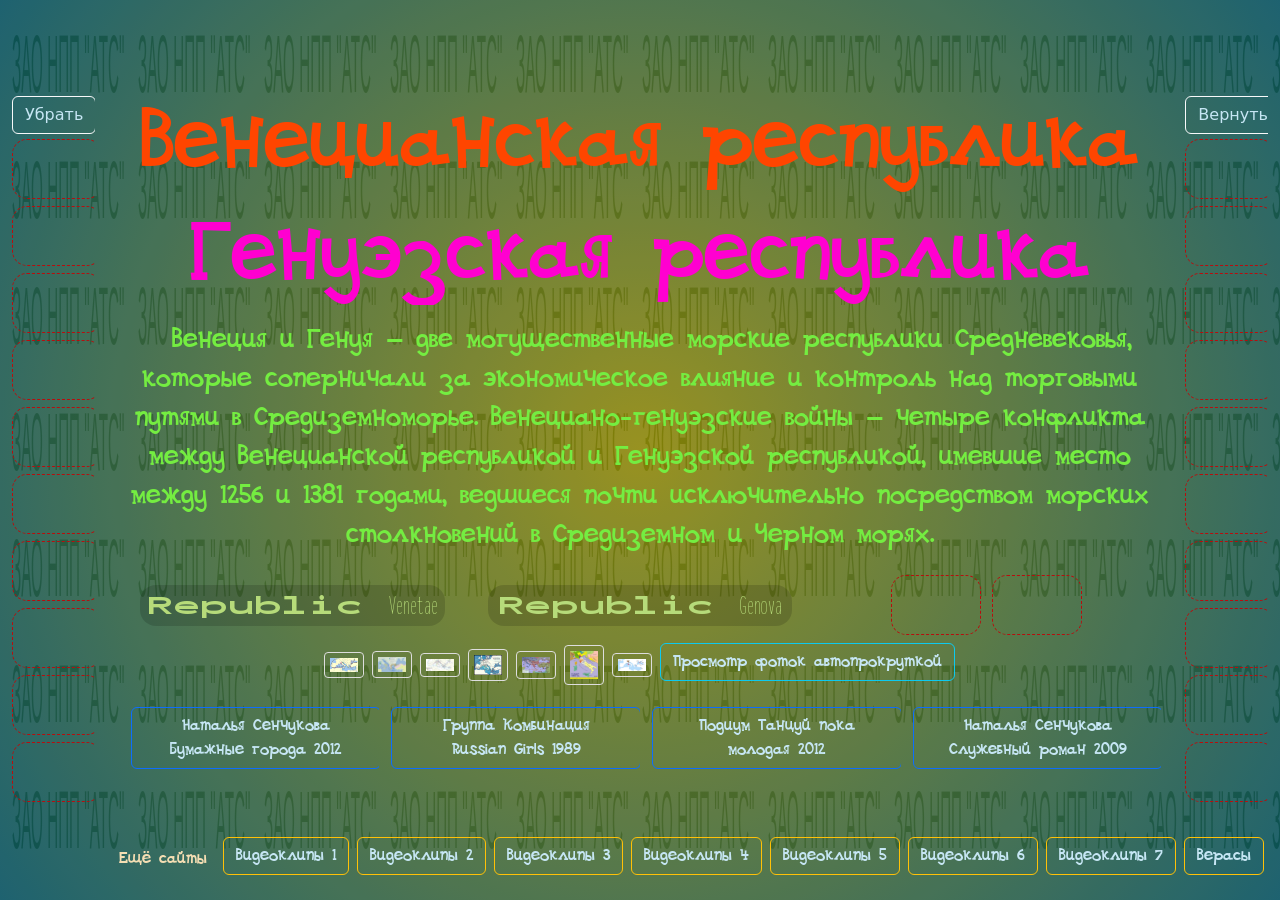
==== index.html @ e1f79ac8 "first commit" ====
<!DOCTYPE html>
<html lang="en">
  <head>
    <meta charset="UTF-8"/>
	<meta http-equiv="X-UA-Compatible" content="IE=edge">
	<meta name="viewport" content="width=device-width, initial-scale=1.0">
	<title>Видеоклипы 8</title>     <!-- https://devfix.ru/app/editor-svg/ -->
<link href="https://cdn.jsdelivr.net/npm/bootstrap@5.3.3/dist/css/bootstrap.min.css" rel="stylesheet" integrity="sha384-QWTKZyjpPEjISv5WaRU9OFeRpok6YctnYmDr5pNlyT2bRjXh0JMhjY6hW+ALEwIH" crossorigin="anonymous">
<link rel="stylesheet" href="styles/preloadnew.css"/>
<link rel="stylesheet" href="styles/madpanel.css"/>
<link rel="stylesheet" href="styles/colordrip.css"/>
<link rel="stylesheet" href="styles/animbkv90.css">
<link rel="stylesheet" href="styles/animbukv7.css">
<link rel="stylesheet" href="styles/neurofunk.css">
<link rel="stylesheet" href="styles/gitvideo8.css">
<link rel="icon" type="Images/x-icon" href="styles/gaaicon.ico"/>
</head>
<body>
<div class="preloader prob">
<p style="font-size: 2.8rem;">«Блаженство тела состоит в здоровье, блаженство ума — в знании»<br>
	Фалес Милетский</p>
</div>

<div class="lines">
	<div class="line"></div>
	<div class="line"></div>
	<div class="line"></div>
	<div class="line"></div>
	<div class="line"></div>
	<div class="line"></div>
	<div class="line"></div>
	<div class="line"></div>
	<div class="line"></div>
	<div class="line"></div>
</div>

<div id="bg"></div>   <!-- <div id="logo"><img src="styles/neurofunk.svg" alt=""></div> -->

<div class="container-fluid text-center"><div class="row"><div class="col-1">

<div class="video-list">
<button class="btn btn-light bg-transparent" onclick="ubrat()">Убрать</button>
<span class="vid" title="Лада Дэнс - Регги в ночи 1993">
	<video src="video/Lada Dens Reggi.mp4" type="video/mp4" autoplay muted loop></video>
	<p class="title hide">Лада Дэнс - Регги в ночи 1993</p>
</span>
<span class="vid" title="Лада Дэнс - Не буду с тобой 1996">
	<video src="video/Lada Dens Ne budu s toboy.mp4" type="video/mp4" autoplay muted loop></video>
	<p class="title hide">Лада Дэнс - Не буду с тобой 1996</p>
</span>
<span class="vid" title="Лада Дэнс - Танцы у моря 1994">
	<video src="video/Lada Dens Tanci u mora.mp4" type="video/mp4" autoplay muted loop></video>
	<p class="title hide">Лада Дэнс - Танцы у моря 1994</p>
</span>
<span class="vid" title="Жанна Фриске - Ла-ла-ла 2004">
	<video src="video/Zanna Friske La-la-la.mp4" type="video/mp4" autoplay muted loop></video>
	<p class="title hide">Жанна Фриске - Ла-ла-ла 2004</p>
</span>
<span class="vid" title="Мираж Татьяна Овсиенко - Новый герой 1989">
	<video src="video/Ovseenko Noviy geroy.mp4" type="video/mp4" autoplay muted loop></video>
	<p class="title hide">Мираж Татьяна Овсиенко - Новый герой 1989</p>
</span>
<span class="vid" title="Верасы - Малиновка 1980">
	<video src="video/Verasi Malinovka.mp4" type="video/mp4" autoplay muted loop></video>
	<p class="title hide">Верасы - Малиновка 1980</p>
</span>
<span class="vid" title="Верасы - Я у бабушки живу 1981">
	<video src="video/Verasi U babushki.mp4" type="video/mp4" autoplay muted loop></video>
	<p class="title hide">Верасы - Я у бабушки живу 1981</p>
</span>
<span class="vid" title="Верасы - Завируха 1982">
	<video src="video/Verasi Zaviruha.mp4" type="video/mp4" autoplay muted loop></video>
	<p class="title hide">Верасы - Завируха 1982</p>
</span>
<span class="vid" title="Верасы - Карнавал 1984">
	<video src="video/Verasi Karnaval.mp4" type="video/mp4" autoplay muted loop></video>
	<p class="title hide">Верасы - Карнавал 1984</p>
</span>
<span class="vid" title="Верасы - Уж я к ней и так и этак 1984">
	<video src="video/Verasi Uz ya s ney.mp4" type="video/mp4" autoplay muted loop></video>
	<p class="title hide">Верасы - Уж я к ней и так и этак 1984</p>
</span>
</div>
	
</div><div class="col-10">

<div id="zapoln">
	
<section class="header"><h1 class="title">Венецианская республика</h1></section>
<section class="header2"><h1 class="title">Генуэзская республика</h1></section>

<p style="font-size: 26px;">
Венеция и Генуя — две могущественные морские республики Средневековья, которые соперничали за экономическое 
влияние и контроль над торговыми путями в Средиземноморье.
Венециано-генуэзские войны — четыре конфликта между Венецианской республикой и Генуэзской республикой, 
имевшие место между 1256 и 1381 годами, ведшиеся почти исключительно посредством морских столкновений в Средиземном и Черном морях.

<div class="container-fluid text-center"><div class="row"><div class="col-4">
	<main>
		<div class="variable" onclick="openNav1()">
		<span class="work">Republic&nbsp;</span>Venetae
		</div>
	</main>
</div><div class="col-4">
	<main>
		<div class="variable" onclick="openNav2()">
		  <span class="work">Republic&nbsp;</span>Genova
		</div>
	</main>
</div><div class="col-4">
	<div class="video-list">
		<span class="vid" title="Наталья Сенчукова - Доктор Петров Песня года 1993">
			<video src="video/Senchukova Doktor Petrov.mp4" type="video/mp4" autoplay muted loop></video>
			<p class="title hide">Наталья Сенчукова - Доктор Петров Песня года 1993</p>
		</span>
		<span class="vid" title="Лада Дэнс - Девочка-Ночь 1993">
			<video src="video/Lada Dens Devochka-noch.mp4" type="video/mp4" autoplay muted loop></video>
			<p class="title hide">Лада Дэнс - Девочка-Ночь 1993</p>
		</span>
	</div>

</div></div></div>
	
<span class="picture">
	<a target="_blank" href="pic/venetian01.jpg"><img src="pic/venetian01.jpg" alt="Нет фото"></a>
	<a target="_blank" href="pic/venetian02.jpg"><img src="pic/venetian02.jpg" alt="Нет фото"></a>
	<a target="_blank" href="pic/venetian03.jpg"><img src="pic/venetian03.jpg" alt="Нет фото"></a>
	<a target="_blank" href="pic/venetian04.jpg"><img src="pic/venetian04.jpg" alt="Нет фото"></a>
	<a target="_blank" href="pic/venetian05.jpg"><img src="pic/venetian05.jpg" alt="Нет фото"></a>
	<a target="_blank" href="pic/venetian06.jpg"><img src="pic/venetian06.jpg" alt="Нет фото"></a>
	<a target="_blank" href="pic/venetian07.jpg"><img src="pic/venetian07.jpg" alt="Нет фото"></a>
<input type="button" class="btn btn-info bg-transparent" 
value="Просмотр фоток автопрокруткой" onclick="window.open('pic/autoprokr.html', '_blank');">
</span>

</p>

<div class="container-fluid text-center"><div class="row"><div class="col-3">
<a href="https://cloud.mail.ru/public/KfqB/AxhCxi8AQ" target="_blank">
<button class="btn btn-primary bg-transparent shir">Наталья Сенчукова Бумажные города 2012</button></a>
</div><div class="col-3">
<a href="https://cloud.mail.ru/public/2UY2/hc3zmnEcz" target="_blank">
<button class="btn btn-primary bg-transparent shir">Группа Комбинация<br> Russian Girls 1989</button></a>
</div><div class="col-3">
<a href="https://cloud.mail.ru/public/ZhKJ/rh1L9WhCp" target="_blank">
<button class="btn btn-primary bg-transparent shir">Подиум Танцуй пока молодая 2012</button></a>
</div><div class="col-3">
<a href="https://cloud.mail.ru/public/NzqJ/BwaKeLYSp" target="_blank">
<button class="btn btn-primary bg-transparent shir">Наталья Сенчукова Служебный роман 2009</button></a>
</div></div></div>

<div class="mx-auto" style="height: 7%;">Ещё сайты&nbsp;
<a href="https://orion4log.github.io/vidinostr1/index.html" target="_blank">
<button class="btn btn-warning bg-transparent">Видеоклипы 1</button></a>
<a href="https://noviyashic50285.github.io/gitvideo2/index.html" target="_blank">
<button class="btn btn-warning bg-transparent">Видеоклипы 2</button></a>
<a href="https://noviyashic50285.github.io/gitvideo2/videorus3/videorus3.html" target="_blank">
<button class="btn btn-warning bg-transparent">Видеоклипы 3</button></a>
<a href="https://minashminoviy.github.io/gitvideo4/index.html" target="_blank">
<button class="btn btn-warning bg-transparent">Видеоклипы 4</button></a>
<a href="https://minashminoviy.github.io/blestash5/index.html" target="_blank">
<button class="btn btn-warning bg-transparent">Видеоклипы 5</button></a>
<a href="https://minashminoviy.github.io/gitvideo6/index.html" target="_blank">
<button class="btn btn-warning bg-transparent">Видеоклипы 6</button></a>
<a href="https://minashminoviy.github.io/gitvideo7/index.html" target="_blank">
<button class="btn btn-warning bg-transparent">Видеоклипы 7</button></a>	
<a href="https://noviyashik15.github.io/zaviruht/index.html" target="_blank">
<button class="btn btn-warning bg-transparent">Верасы</button></a>	
</div>

</div>

<div class="main-video" id="pokaz">
<div class="video">
  <video controls width="1000" height="720" src="video/Lada Dens Reggi.mp4" type="video/mp4" autoplay muted loop></video>
  <p class="title podps"></p>
</div>
</div>

</div><div class="col-1">

<div class="video-list">
<button class="btn btn-light bg-transparent" onclick="vernut()">Вернуть</button>
<span class="vid" title="Верасы - Звезда любви 1986">
	<video src="video/Verasi Zvezda.mp4" type="video/mp4" autoplay muted loop></video>
	<p class="title hide">Верасы - Звезда любви 1986</p>
</span>
<span class="vid" title="Верасы - Караван 1986">
	<video src="video/Verasi Karavan.mp4" type="video/mp4" autoplay muted loop></video>
	<p class="title hide">Верасы - Караван 1986</p>
</span>
<span class="vid" title="Верасы - Музыка для всех 1986">
	<video src="video/Verasi Muzika dlay vseh.mp4" type="video/mp4" autoplay muted loop></video>
	<p class="title hide">Верасы - Музыка для всех 1986</p>
</span>
<span class="vid" title="Верасы - Любви прощальный бал 1986">
	<video src="video/Verasi Proshalniy bal.mp4" type="video/mp4" autoplay muted loop></video>
	<p class="title hide">Верасы - Любви прощальный бал 1986</p>
</span>
<span class="vid" title="ВИА «Песняры» - Вологда 1976">
	<video src="video/Pesnari Vologda.mp4" type="video/mp4" autoplay muted loop></video>
	<p class="title hide">ВИА «Песняры» - Вологда 1976</p>
</span>
<span class="vid" title="Алёна Апина - Ксюша 1991">
	<video src="video/Apina Ksusha.mp4" type="video/mp4" autoplay muted loop></video>
	<p class="title hide">Алёна Апина - Ксюша 1991</p>
</span>
<span class="vid" title="Алёна Апина - Улица Любви 1992">
	<video src="video/Apina Ulitsa lubvi.mp4" type="video/mp4" autoplay muted loop></video>
	<p class="title hide">Алёна Апина - Улица Любви 1992</p>
</span>
<span class="vid" title="Стрелки - Ты выбираешь сам 1999">
	<video src="video/Strelki Vibiraesh sam.mp4" type="video/mp4" autoplay muted loop></video>
	<p class="title hide">Стрелки - Ты выбираешь сам 1999</p>
</span>
<span class="vid" title="Виктория Дайнеко - Я буду жить (Official Video) 2007">
	<video src="video/Dayneko Ya budu zhit.mp4" type="video/mp4" autoplay muted loop></video>
	<p class="title hide">Виктория Дайнеко - Я буду жить (Official Video) 2007</p>
</span>
<span class="vid" title="Песня - Полосатая жизнь 1977">
	<video src="video/Polosataya zhizn.mp4" type="video/mp4" autoplay muted loop></video>
	<p class="title hide">Песня - Полосатая жизнь 1977</p>
</span>
</div>

</div></div></div>

<div id="myNav1" class="overlay">
	<a href="javascript:void(0)" class="closebtn" onclick="closeNav1()">&times;</a>  
<div class="overlay-content">
<p>Венецианская республика существовала с конца VII&nbsp;века (примерно с 697&nbsp;года) до 1797&nbsp;года.
Венеция возникла после падения Западной Римской империи. Её географическое положение в лагуне обеспечивало 
естественную защиту и способствовало развитию мореплавания. Стратегическое расположение между Западной 
Европой и Востоком сделало Венецию главным торговым посредником Средневековья, контролировавшим морские пути, 
по которым в Европу доставлялись шёлк, пряности и другие предметы роскоши.
В&nbsp;697&nbsp;году был избран первый дож — пожизненный правитель республики. Это стало началом 
уникальной системы олигархического управления, которая обеспечила политическую стабильность на века. 
Венеция развивала торговлю, судостроение, производство стекла и предметов роскоши. Здесь появились одни из 
первых в Европе банков и практики страхования морских грузов. С&nbsp;1284&nbsp;года Венеция начала чеканить 
собственную монету — венецианский золотой дукат (цехин). 
<!-- </p><p> -->
Колонии и подконтрольные Венеции территории протянулись от греческих островов Эгейского моря до Фриули и 
Бергамо, от реки По до Альп. В&nbsp;XV&nbsp;веке Венеция стала одним из главных центров Ренессанса, книгопечатания и живописи. 
С&nbsp;XVI&nbsp;века начался постепенный экономический спад, связанный с открытием Америки и перемещением торговых путей в 
Атлантику. В&nbsp;1797&nbsp;году республика прекратила существование после вторжения французских войск под командованием Наполеона.
</p>
</div>
</div>

<div id="myNav2" class="overlay">
	<a href="javascript:void(0)" class="closebtn" onclick="closeNav2()">&times;</a>  
<div class="overlay-content">
<p>
Светле́йшая Генуэ́зская респу́блика (Республика Святого Георгия) — итальянское государство, 
существовавшее на территории Лигурии (административная область Италии на северном побережье Лигурийского моря), 
на северо-западном побережье Апеннинского полуострова, 
в составе Священной Римской империи Германской нации (с середины XI века (примерно с 1050-х годов) до 1797&nbsp;года).
Генуя стала самостоятельным городом-коммуной в середине XI&nbsp;века. 
Уже в ранний период Генуя стала важным торговым центром. Во время Крестовых походов она предоставила 
свой флот для перевозок и захватила несколько территорий на Ближнем Востоке, развернув там активную торговлю.
Изначально в Генуе была установлена система выборного Консулата, которая просуществовала до 1194&nbsp;года. 
Позже была введена система выборных консулов. 
<!-- </p><p> -->
Генуэзская республика имела владения в Средиземноморье и Причерноморье, включая острова (Сардиния, Корсика, 
Кипр, Лесбос и др.), а также территории в Крыму (Чембало, Солдайя, Воспоро, Каффа), черноморские города 
(Самсун, Синоп, Самастро) и города рядом с Константинополем (Галата и Пера). 
Последним годом существования республики стал 1797 год, когда туда вторглись французские войска под 
командованием Наполеона Бонапарта. Генуя вошла в состав Лигурийской республики, которую в 1805 году 
присоединила к себе Франция. После поражения Наполеона I республика была провозглашена вновь в 1814 году, 
однако вскоре была захвачена Сардинским королевством.
</p>
</div>
</div>

<script src="styles/preloadnew.js"></script>
<script src="styles/madpanel.js"></script>
<script src="styles/proverka.js"></script>
<script src="https://cdn.jsdelivr.net/npm/bootstrap@5.3.3/dist/js/bootstrap.bundle.min.js" integrity="sha384-YvpcrYf0tY3lHB60NNkmXc5s9fDVZLESaAA55NDzOxhy9GkcIdslK1eN7N6jIeHz" crossorigin="anonymous"></script>
<script src="styles/animbkv90.js"></script>
<script src="styles/gitvideo8.js"></script>

</body>
</html>
---- styles/preloadnew.css ----
.prob{ 
position: absolute;
text-align: center;
margin-top: 8%;
margin-left: 28%;
padding: 1.2rem;
width: 660px;
height: 320px;
z-index: 2;
}
.preloader { opacity: .5;
  position: fixed;
  left: 0;
  top: 0;
  right: 0;
  bottom: 0;
  overflow: hidden;
  background: #e9eee9;
  z-index: 3;
}

.loaded_hiding .preloader {
  transition: 0.3s opacity;
  opacity: 0;
}

.loaded .preloader {
  display: none;
}
---- styles/madpanel.css ----
.overlay {
    height: 0%;
    width: 100%;
    position: fixed;
    bottom: 0;
    left: 0;
    overflow-y: hidden;
    transition: 1.4s;
}
.overlay-content {
    position: relative;
    top: .5%;
    width: 100%;
    text-align: center;
}
.overlay a {
    padding: 6px;
    text-decoration: none;
    font-size: 40px;
    display: block;
    transition: 0.3s;
}
.overlay a:hover,
.overlay a:focus {
    color: greenyellow;
}
.overlay .closebtn { z-index: 2;
    position: absolute;
    top: 1px;
    right: 6px;
    font-size: 60px;
color: white;
background-color: rgb(10, 1, 36);
}
---- styles/colordrip.css ----
*{ box-sizing: border-box !important; }
body { display: table; }
.lines { z-index: -1;
  position: absolute;
  top: 0;
  left: 0;
  right: 0;
  height: 100%;
  margin: auto;
  width: 90vw;
  display: flex;
  justify-content: space-between; /* Distribute lines evenly */
}
.line {
  position: relative;
  width: 1px;
  height: 100%;
  /*background: #ffffff;  /* Line color */
  overflow: hidden;
}
.line::after {
  content: '';
  display: block;
  position: absolute;
  height: 15vh;
  width: 100%;
  top: -50%;
  left: 0;
  background: linear-gradient(to bottom, rgba(255, 255, 255, 0) 0%, #ffffff 75%, #ffffff 100%);
  animation: drop 7s 0s infinite;
  animation-fill-mode: forwards;
  animation-timing-function: cubic-bezier(0.4, 0.26, 0, 0.97);
}
/* Different colors for each line's pseudo-element */
.line:nth-child(1)::after {
  background: linear-gradient(to bottom, rgba(255, 255, 255, 0) 0%, #FF4500 75%, #FF4500 100%);
  animation-delay: 0.5s;
}

.line:nth-child(2)::after {
  background: linear-gradient(to bottom, rgba(255, 255, 255, 0) 0%, #32CD32 75%, #32CD32 100%);
  animation-delay: 1s;
}

.line:nth-child(3)::after {
  background: linear-gradient(to bottom, rgba(255, 255, 255, 0) 0%, #1E90FF 75%, #1E90FF 100%);
  animation-delay: 1.5s;
}

.line:nth-child(4)::after {
  background: linear-gradient(to bottom, rgba(255, 255, 255, 0) 0%, #FFD700 75%, #FFD700 100%);
  animation-delay: 2s;
}

.line:nth-child(5)::after {
  background: linear-gradient(to bottom, rgba(255, 255, 255, 0) 0%, #8A2BE2 75%, #8A2BE2 100%);
  animation-delay: 2.5s;
}

.line:nth-child(6)::after {
  background: linear-gradient(to bottom, rgba(255, 255, 255, 0) 0%, #20B2AA 75%, #20B2AA 100%);
  animation-delay: 3s;
}

.line:nth-child(7)::after {
  background: linear-gradient(to bottom, rgba(255, 255, 255, 0) 0%, #DC143C 75%, #DC143C 100%);
  animation-delay: 3.5s;
}

.line:nth-child(8)::after {
  background: linear-gradient(to bottom, rgba(255, 255, 255, 0) 0%, #00FA9A 75%, #00FA9A 100%);
  animation-delay: 4s;
}

.line:nth-child(9)::after {
  background: linear-gradient(to bottom, rgba(255, 255, 255, 0) 0%, #FF1493 75%, #FF1493 100%);
  animation-delay: 4.5s;
}

.line:nth-child(10)::after {
  background: linear-gradient(to bottom, rgba(255, 255, 255, 0) 0%, #00BFFF 75%, #00BFFF 100%);
  animation-delay: 5s;
}

@keyframes drop {
  0% {
    top: -50%;
  }
  100% {
    top: 110%;
  }
}
---- styles/animbkv90.css ----
body::-webkit-scrollbar {
width: var(--sb-size);
}
body::-webkit-scrollbar-track {
background: var(--sb-track-color);
border-radius: 1rem;
}
body::-webkit-scrollbar-thumb {
background: var(--sb-thumb-color);
border-radius: 1rem;
}
section.header { text-align: center; }
section.header .title {
font-size: calc(20px + (100 - 20) * ((100vw - 300px) / (1600 - 300)));
font-weight: 200;
background: linear-gradient(to right, orangered 50%, dodgerblue 60%);
background-size: 200% auto;
background-clip: border-box;
color: #fff;
background-clip: text;
-webkit-text-fill-color: transparent;
animation: move 5s linear infinite;
display: inline-block;
}

section.header2 { text-align: center; }
section.header2 .title { 
font-size: calc(20px + (100 - 20) * ((100vw - 300px) / (1600 - 300)));
font-weight: 200;
background: linear-gradient(to right, rgb(255, 0, 208) 50%, rgb(7, 168, 18) 60%);
background-size: 200% auto;
background-clip: border-box;
color: #fff;
background-clip: text;
-webkit-text-fill-color: transparent;
animation: move 5s linear infinite;
display: inline-block;
}
@keyframes move {
to { background-position: 200% center; }
}
.container {
display: flex;
flex-wrap: wrap;
align-items: center;
width: 90%;
margin: 0 auto;
gap: 1.2rem;
}

button.tutorial {
display: block;
margin: .3rem auto; 
border: 0;
outline: 0;
border-radius: 1.5rem;
background-color: #10ef53;
font-weight: 800;
font-size: calc(10px + (18 - 10) * ((100vw - 300px) / (1600 - 300)));
cursor: pointer;
color: #fff;
display: flex;
align-items: center;
gap: 1.5rem;
}
button.tutorial i {
font-size: calc(15px + (30 - 15) * ((100vw - 300px) / (1600 - 300)));
color: red;
}
.modalBox {
display: block;
position: fixed;
width: 0%;
height: 0%;
opacity: 0;
visibility: hidden;
}
.modalBox .modalBox-container {
width: 0%;
height: 0%;
overflow: hidden;
position: absolute;
top: 50%;
left: 50%;
transform: translate(-50%, -50%);
transition: height .7s;
}
.modalBox.show {
opacity: 1;
visibility: visible;
width: 100%;
height: 100%;
}
.modalBox.show .modalBox-container {
width: 60%;
height: 45rem;
}
---- styles/animbukv7.css ----
@font-face {
font-family: 'Inconsolata'; 
src: url('Inconsolata-VF.ttf');
/* font-weight: 275 900;
font-stretch: 50% 200%; */
}
main {
white-space: nowrap;
/* margin: auto; */
display: flex;
flex-direction: column;
justify-content: center;
align-items: center;
background-color: rgba(0, 0, 0, 0.144);
color: rgb(182, 219, 122);
font-size: 1.7rem;
font-family: 'Inconsolata';
border-radius: 1rem;
}
.variable {z-index: 1;
display: flex;
font-variation-settings: "wght"275, "wdth"50;
text-align: center;
animation: swapthings 5s infinite both cubic-bezier(0.17, 0.04, 0.04, 0.99);
}
.work {
animation: swapthings2 5s infinite both cubic-bezier(0.17, 0.04, 0.04, 0.99);
}
@keyframes swapthings {
0% {
    font-variation-settings: "wght"275, "wdth"50;
}
50% {
    font-variation-settings: "wght"900, "wdth"200;
}
100% {
    font-variation-settings: "wght"275, "wdth"50;
}
}
@keyframes swapthings2 {
0% {
    font-variation-settings: "wght"900, "wdth"200;
}
50% {
    font-variation-settings: "wght"275, "wdth"50;
}
100% {
    font-variation-settings: "wght"900, "wdth"200;
}
}
---- styles/neurofunk.css ----
#bg { z-index: -1;
  position: fixed;
  left: 0;
  top: 0;
  right: 0;
  bottom: 0;
  width: 100%;
  background-image: url("neurofunk.svg");
  background-size: 126px 126px;
  height: 100vh;
  width: 100vw;
  animation: 90s scroll infinite linear;
  opacity: 0.1;
}
#logo {
  filter: invert(1);
  position: fixed;
  top: 0;
  left: 0;
  width: 100%;
  height: 100%;
  display: flex;
  align-items: center;
  justify-content: center;
}
@-webkit-keyframes scroll {
  100% {
    background-position: -3000px 0px;
  }
}
@-moz-keyframes scroll {
  100% {
    background-position: -3000px 0px;
  }
}
@-o-keyframes scroll {
  100% {
    background-position: -3000px 0px;
  }
}
@-ms-keyframes scroll {
  100% {
    background-position: -3000px 0px;
  }
}
@keyframes scroll {
  100% {
    background-position: -3000px 0px;
  }
}
---- styles/gitvideo8.css ----
@font-face { font-family: "DSGoose"; src: url("DSGoose.ttf") format("truetype"); font-style: normal; font-weight: normal; }
@font-face { font-family: "Jolly"; src: url("Jolly.ttf") format("truetype"); font-style: normal; font-weight: normal; }
@font-face { font-family: "VeraCrouz"; src: url("VeraCrouz.ttf") format("truetype"); font-style: normal; font-weight: normal; }

*{ margin: 0; padding: 0; 
box-sizing: border-box;
overflow: hidden;
}
body { 
display: flex; 
justify-content: center;
align-items: center;
width: 100%;
min-height: 100vh;
background-image: radial-gradient(circle, #8d8608 0%, #055160 100%);
}
#zapoln{ color: rgb(116, 237, 65); z-index: 10;
font-family: "DSGoose"; 
}
.smlsz{font-size: 14px;}
.variable{cursor: pointer;}
.variable:hover{color: aqua;}
p{font-size: 25px;
text-indent: 1.5rem;
}
.container-fluid{ display: block;
padding-top: .3rem;
}
.container-fluid .main-video{ 
display: none;
}
.container-fluid .main-video video{
width: 100%;
}    
.container-fluid .video-list .vid video{
margin-right: 3px;
border: 1px dashed #b90d0d;
border-radius: 15px;
width: 90px;
height: 60px;
}
.container-fluid .video-list .vid:hover{
color: #eee; cursor: pointer;
}
.container-fluid .video-list .vid:active{
color: #2980b9;
}
a{text-decoration: none;}
.btn{color: rgb(198, 230, 244); margin-bottom: 5px;}
.btn:hover{color: greenyellow;}
.hide{display: none; }
.podps{
font-size: 27px;
font-family: 'VeraCrouz';
letter-spacing: 4px;
animation: 25s in-out infinite;
}
@keyframes in-out {
    0% { color: lawngreen; letter-spacing: 4px; }
    10% { color: rgb(122, 148, 243) }
    20% { color: lightblue }
    30% { color: orangered }
    40% { color: lightgray }
    50% { color: blue; letter-spacing: 8px; }
    60% { color: lightgray }
    70% { color: yellow }
    80% { color: lightblue }
    90% { color: orange }
    100% { color: lawngreen; letter-spacing: 4px; }
}
.videlk{color: greenyellow;}  
main{margin: .6rem;}   
.mx-auto{
color: wheat;
position: absolute; 
bottom: 0;
align-items: center;
justify-content: center;
align-self: stretch;
}
#myNav1, #myNav2, #myNav3{background-color: rgb(10, 1, 36);
color: wheat;
font-family: "Jolly";
z-index: 2;
}
.overlay-content p{margin-right: 3rem; font-size: 30px;}
img {
    border: 1px solid #ddd;
    border-radius: 4px;
    padding: 5px;
    width: 40px;
}
img:hover { box-shadow: 0 0 2px 1px rgba(0, 140, 186, 0.5);}
.shir{ width: 250px;}
*{
-webkit-user-select: none;
-khtml-user-select: none;
-moz-user-select: none;
-ms-user-select: none;
user-select: none;
}
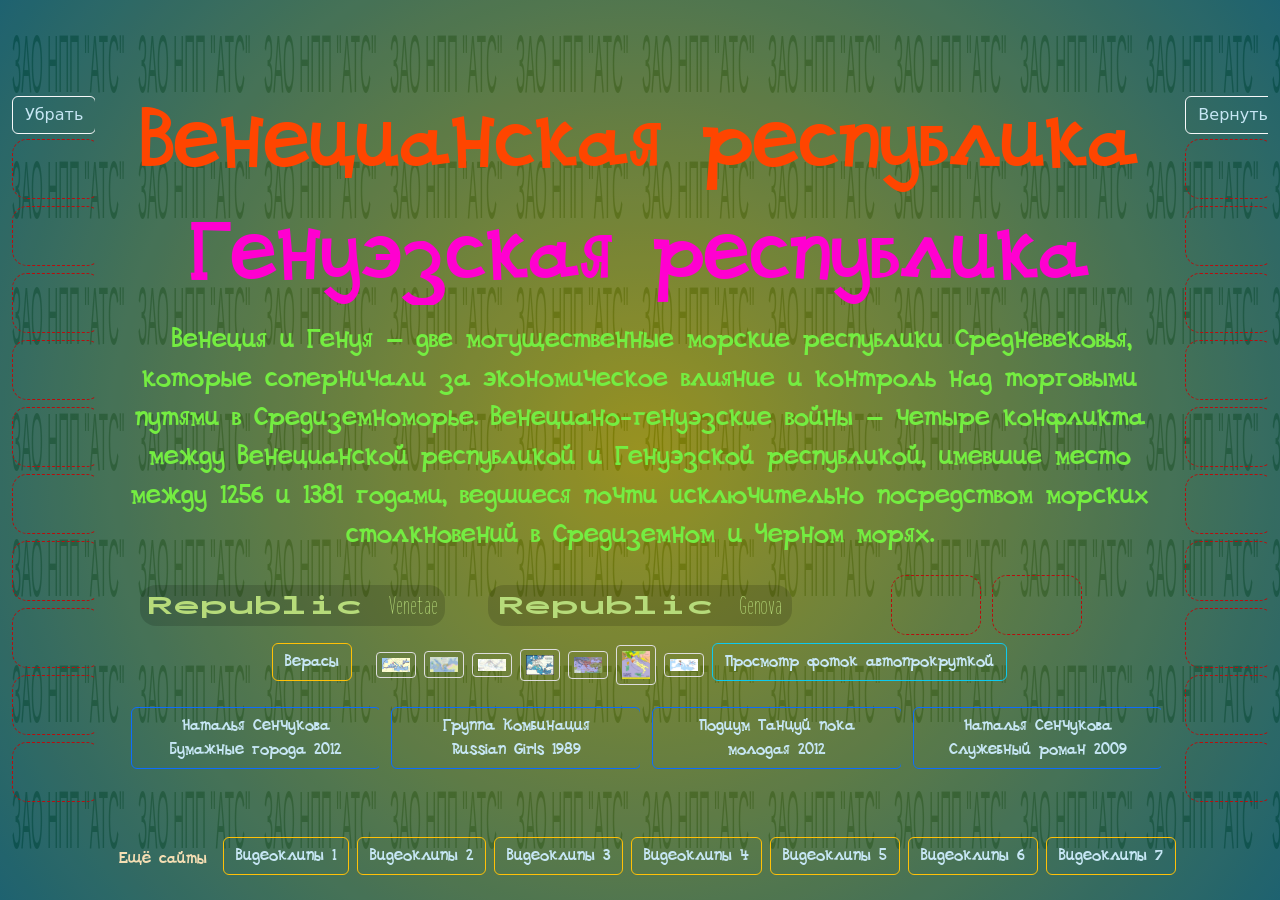
==== commit 14190c4d: "sec47" ====
--- a/index.html
+++ b/index.html
@@ -1,8 +1,8 @@
 <!DOCTYPE html>
 <html lang="en">
   <head>
-    <meta charset="UTF-8"/>
-	<meta http-equiv="X-UA-Compatible" content="IE=edge">
+    <meta charset="UTF-8"/>   <!-- https://www.belarus.kp.ru/daily/28364/4512332/ -->
+	<meta http-equiv="X-UA-Compatible" content="IE=edge"> 	<!-- https://www.kp.ru/daily/23941.3/145396/ -->
 	<meta name="viewport" content="width=device-width, initial-scale=1.0">
 	<title>Видеоклипы 8</title>     <!-- https://devfix.ru/app/editor-svg/ -->
 <link href="https://cdn.jsdelivr.net/npm/bootstrap@5.3.3/dist/css/bootstrap.min.css" rel="stylesheet" integrity="sha384-QWTKZyjpPEjISv5WaRU9OFeRpok6YctnYmDr5pNlyT2bRjXh0JMhjY6hW+ALEwIH" crossorigin="anonymous">
@@ -62,7 +62,9 @@
 </span>
 <span class="vid" title="Верасы - Малиновка 1980">
 	<video src="video/Verasi Malinovka.mp4" type="video/mp4" autoplay muted loop></video>
-	<p class="title hide">Верасы - Малиновка 1980</p>
+	<p class="title hide">Верасы - Малиновка 1980&nbsp;&nbsp;
+<button class="btn btn-warning bg-transparent knpopis" onclick="openNav4()">Исполнители</button>
+	</p>
 </span>
 <span class="vid" title="Верасы - Я у бабушки живу 1981">
 	<video src="video/Verasi U babushki.mp4" type="video/mp4" autoplay muted loop></video>
@@ -70,7 +72,10 @@
 </span>
 <span class="vid" title="Верасы - Завируха 1982">
 	<video src="video/Verasi Zaviruha.mp4" type="video/mp4" autoplay muted loop></video>
-	<p class="title hide">Верасы - Завируха 1982</p>
+	<p class="title hide">Верасы - Завируха 1982
+<a href="https://noviyashik15.github.io/zaviruht/index.html" target="_blank">
+<button class="btn btn-warning bg-transparent knpopis">Перевод</button></a>			
+	</p>
 </span>
 <span class="vid" title="Верасы - Карнавал 1984">
 	<video src="video/Verasi Karnaval.mp4" type="video/mp4" autoplay muted loop></video>
@@ -120,7 +125,9 @@
 	</div>
 
 </div></div></div>
-	
+
+<button class="btn btn-warning bg-transparent" onclick="openNav3()">Верасы</button>
+&nbsp;
 <span class="picture">
 	<a target="_blank" href="pic/venetian01.jpg"><img src="pic/venetian01.jpg" alt="Нет фото"></a>
 	<a target="_blank" href="pic/venetian02.jpg"><img src="pic/venetian02.jpg" alt="Нет фото"></a>
@@ -164,8 +171,6 @@
 <button class="btn btn-warning bg-transparent">Видеоклипы 6</button></a>
 <a href="https://minashminoviy.github.io/gitvideo7/index.html" target="_blank">
 <button class="btn btn-warning bg-transparent">Видеоклипы 7</button></a>	
-<a href="https://noviyashik15.github.io/zaviruht/index.html" target="_blank">
-<button class="btn btn-warning bg-transparent">Верасы</button></a>	
 </div>
 
 </div>
@@ -237,8 +242,7 @@
 уникальной системы олигархического управления, которая обеспечила политическую стабильность на века. 
 Венеция развивала торговлю, судостроение, производство стекла и предметов роскоши. Здесь появились одни из 
 первых в Европе банков и практики страхования морских грузов. С&nbsp;1284&nbsp;года Венеция начала чеканить 
-собственную монету — венецианский золотой дукат (цехин). 
-<!-- </p><p> -->
+собственную монету — венецианский золотой дукат (цехин).  <!-- </p><p> -->
 Колонии и подконтрольные Венеции территории протянулись от греческих островов Эгейского моря до Фриули и 
 Бергамо, от реки По до Альп. В&nbsp;XV&nbsp;веке Венеция стала одним из главных центров Ренессанса, книгопечатания и живописи. 
 С&nbsp;XVI&nbsp;века начался постепенный экономический спад, связанный с открытием Америки и перемещением торговых путей в 
@@ -250,8 +254,7 @@
 <div id="myNav2" class="overlay">
 	<a href="javascript:void(0)" class="closebtn" onclick="closeNav2()">&times;</a>  
 <div class="overlay-content">
-<p>
-Светле́йшая Генуэ́зская респу́блика (Республика Святого Георгия) — итальянское государство, 
+<p>Светле́йшая Генуэ́зская респу́блика (Республика Святого Георгия) — итальянское государство, 
 существовавшее на территории Лигурии (административная область Италии на северном побережье Лигурийского моря), 
 на северо-западном побережье Апеннинского полуострова, 
 в составе Священной Римской империи Германской нации (с середины XI века (примерно с 1050-х годов) до 1797&nbsp;года).
@@ -259,8 +262,7 @@
 Уже в ранний период Генуя стала важным торговым центром. Во время Крестовых походов она предоставила 
 свой флот для перевозок и захватила несколько территорий на Ближнем Востоке, развернув там активную торговлю.
 Изначально в Генуе была установлена система выборного Консулата, которая просуществовала до 1194&nbsp;года. 
-Позже была введена система выборных консулов. 
-<!-- </p><p> -->
+Позже была введена система выборных консулов.  <!-- </p><p> -->
 Генуэзская республика имела владения в Средиземноморье и Причерноморье, включая острова (Сардиния, Корсика, 
 Кипр, Лесбос и др.), а также территории в Крыму (Чембало, Солдайя, Воспоро, Каффа), черноморские города 
 (Самсун, Синоп, Самастро) и города рядом с Константинополем (Галата и Пера). 
@@ -272,6 +274,61 @@
 </div>
 </div>
 
+<div id="myNav3" class="overlay">
+	<a href="javascript:void(0)" class="closebtn" onclick="closeNav3()">&times;</a>  
+<div class="overlay-content">
+
+<div class="container-fluid text-center"><div class="row"><div class="col-6">
+	<figure class="verasi">
+		<img src="pic/verasi1.jpg" style="width: 626px;" alt="Нет фото">
+		<figcaption>Ядвига Поплавская и Александр Тиханович 15 лет были лицом "Верасов"</figcaption>
+	</figure>
+</div><div class="col-6">
+	<figure class="verasi">
+		<img src="pic/verasi2.jpg" style="width: 620px" alt="Нет фото">
+		<figcaption>В первой половине 80-х в "Верасах" за клавишными стояли две семейные пары:<br> 
+	Василий Раинчик и Ирина Цветкова, Александр Тиханович и Ядвига Поплавская</figcaption>
+	</figure>
+</div></div></div>
+
+<div class="verasitxt">
+
+<div class="container-fluid text-center"><div class="row"><div class="col-1">
+<a href="https://noviyashik15.github.io/zaviruht/index.html" target="_blank">
+<button class="btn btn-warning bg-transparent">Начало здесь</button></a>	
+</div><div class="col-11">
+<!-- В&nbsp;1974&nbsp;году на пятом Всесоюзном конкурсе артистов эстрады уже после первого тура молодой коллектив 
+привлёк к себе внимание жюри и слушателей, отмечавших своеобразие манеры распева и чистоту интонации. -->
+В&nbsp;1979&nbsp;году в СССР приехал американский певец и киноактер Дин Рид чтобы снять фильм о строящемся в то 
+время БАМе («Я желаю вам счастья»). Вместе с Ридом «Верасы» совершили концертное турне. 
+<!-- по всей магистрали века. -->
+</div></div></div>
+Затем они приняли участие в 
+фестивале советско-немецкой дружбы, который проходил в Берлине, а потом были ещё совместные гастроли в 
+пяти крупных городах бывшего Союза.
+В&nbsp;1980&nbsp;году ансамбль в числе почётных гостей был приглашён на фестиваль «Золотой Орфей», проходивший в Болгарии.
+В&nbsp;1982&nbsp;году Василий Раинчик привел в ансамбль свою жену — Ирину Цветкову, поставив её на клавишные.
+</div>
+
+</div>
+</div>
+
+<div id="myNav4" class="overlay">
+	<a href="javascript:void(0)" class="closebtn" onclick="closeNav4()">&times;</a>  
+<div class="overlay-content">
+<p style="font-size: 36px; padding: 1rem;">
+В 1979 году композитор Эдуард Ханок предложил «Верасам» песню «Малиновка». Песню записали на фирме «Мелодия», 
+в первом и третьем запеве солировал Александр Тиханович, во втором пели девушки: Надежда Микулич, Галина Пучкова и 
+Ядвига Поплавская, которая и придумала добавить в аранжировку знаменитую свистульку, которую одолжила у своей племянницы. 
+На концертах в птичку поначалу дула Микулич. А поскольку птичка свистела, только когда в нее воду нальют, во все стороны 
+летели брызги, и у певицы «плыла» тушь. Тогда решили, что дуть в свистульку будет Поплавская - она в очках.
+Однако на «Песне-80» «Малиновку» показали несколько в ином составе: на сцену вышли Светлана Скачко и Надежда Дайнеко, 
+а звучала фонограмма, записанная совсем не ими. Ядвига Поплавская и Надежда Микулич не могли присутствовать на записи, 
+потому что ушли в декретные отпуска. После оглушительного успеха «Малиновки» «Верасы» вошли в элиту советской эстрады.
+</p>
+</div>
+</div>
+
 <script src="styles/preloadnew.js"></script>
 <script src="styles/madpanel.js"></script>
 <script src="styles/proverka.js"></script>
--- a/styles/gitvideo8.css
+++ b/styles/gitvideo8.css
@@ -78,7 +78,8 @@
 justify-content: center;
 align-self: stretch;
 }
-#myNav1, #myNav2, #myNav3{background-color: rgb(10, 1, 36);
+#myNav1, #myNav2, #myNav3, #myNav4{
+background-color: rgb(10, 1, 36);
 color: wheat;
 font-family: "Jolly";
 z-index: 2;
@@ -92,6 +93,18 @@
 }
 img:hover { box-shadow: 0 0 2px 1px rgba(0, 140, 186, 0.5);}
 .shir{ width: 250px;}
+.knpopis{ font-family: "Jolly";}
+.verasi{
+float: left;
+padding: 10px;
+margin: 6px;
+border: 5px solid blueviolet;
+}
+.verasitxt{  /* all: unset;  */
+font-size: 24px; 
+display: left; 
+margin: 0 3rem 0 1rem;
+}
 *{
 -webkit-user-select: none;
 -khtml-user-select: none;
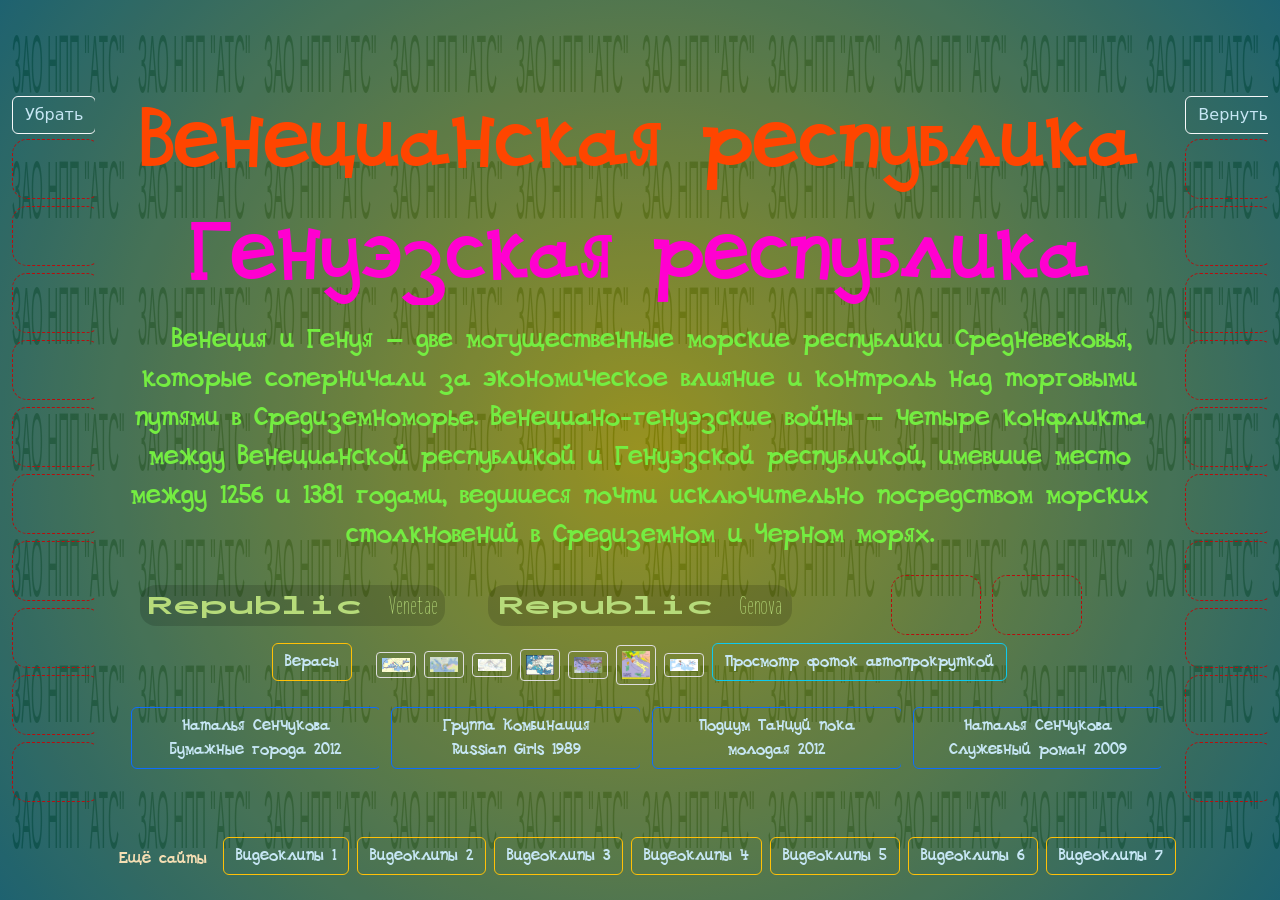
==== commit fa3c43bd: "sec49" ====
--- a/index.html
+++ b/index.html
@@ -63,8 +63,14 @@
 <span class="vid" title="Верасы - Малиновка 1980">
 	<video src="video/Verasi Malinovka.mp4" type="video/mp4" autoplay muted loop></video>
 	<p class="title hide">Верасы - Малиновка 1980&nbsp;&nbsp;
+<span style="position: fixed; right: 10%;">
+
 <button class="btn btn-warning bg-transparent knpopis" onclick="openNav4()">Исполнители</button>
-	</p>
+<a target="_blank" href="pic/verasi7.jpg"><img src="pic/verasi7.jpg" alt="Нет фото"></a>
+<button class="btn btn-warning bg-transparent knpopis" onclick="openNav5()">Надя Дайнеко</button>
+<!-- <a href="https://www.kp.ru/daily/23941.3/145396/" target="_blank"><button class="btn btn-primary bg-transparent knpopis"></button></a>	 -->
+</span>
+</p>
 </span>
 <span class="vid" title="Верасы - Я у бабушки живу 1981">
 	<video src="video/Verasi U babushki.mp4" type="video/mp4" autoplay muted loop></video>
@@ -329,6 +335,38 @@
 </div>
 </div>
 
+<div id="myNav5" class="overlay">
+	<a href="javascript:void(0)" class="closebtn" onclick="closeNav5()">&times;</a>  
+<div class="overlay-content">
+<p style="font-size: 26px; padding: 1rem;">
+<span style="color: aqua">26&nbsp;июля 2007.</span>
+Если бы не читатели «Комсомолки», мы бы ничего и не узнали о судьбе девушки, которая первой спела самый знаменитый 
+шлягер «Верасов» - «Малиновку». 
+Василий Раинчик, рассказывая историю ансамбля, вспомнил только, что звали её Надя, что нашёл он её в районном ДК на 
+Брестчине и что пела она совсем недолго, следы её затерялись («КП» за 5&nbsp;июля). 
+<!-- «Никуда она не терялась, мы её помним, - написал нам земляк Нади Григорий Алексеевич. - Надя Дайнеко проживает ныне в городе 
+Иваново Брестской области, работает или работала на солодовенном заводе, по-моему, секретарем. Родом она из деревни Мохро 
+Ивановского района, кстати, из которой также великий художник Николай Кузьмич. Так что нам, "мохроградовцам", как мы себя 
+называем, есть кем гордиться». -->
+-&nbsp;Надо же, 27&nbsp;лет прошло, а люди помнят! - приятно удивилась Надежда Николаевна Величко (Дайнеко - ее девичья фамилия), 
+когда мы рассказали ей о письмах и звонках читателей. 
+-&nbsp;Только живу я сейчас не в Иваново, а в Москве, занимаюсь маркетинговыми исследованиями. Хотела в молодости стать актрисой, 
+поступала в Минске в театральный - не прошла. Преподаватель, помню, тогда сказал: «Девочки, ну что вы все в актрисы хотите? 
+Идите лучше пойте». Я и пошла петь. А тут в «Верасах» солистки одна за другой в декретный ушли, им искали замену, и выбор 
+случайно пал на меня. Родители не были против - когда пятеро детей в семье, особо не привередничают. Вот будущему мужу-моряку 
+эта идея не очень нравилась. Он в плавании, я на гастролях - что за семейная жизнь? Да у нас она потом и не сложилась.
+В «Верасах» я, помню, зарабатывала неплохо. Если средняя зарплата была 70-80 рублей, то мы получали около&nbsp;200. 
+Но это был тяжёлый труд, по три-четыре концерта в день давали, и всё вживую, фанеры не было в то время. А у меня была 
+серьёзная болезнь щитовидки. Я даже поначалу не хотела идти в «Верасы» из-за этого. Где-то год пропела, болезнь быстро 
+прогрессировала, и мне пришлось уйти. Я потом ещё год лечилась.
+На память о «Верасах» у Надежды осталось лишь концертное платье с клетчатым воротничком и манжетами, в котором она 
+пела «Малиновку» на «Песне-80». 
+-&nbsp;Давно не доставала его из шкафа, но по размеру, наверное, оно мне будет впору, за последний год я похудела очень, - 
+улыбается Надежда Николаевна. - Вот приеду домой на свадьбу дочки в сентябре - примерю.
+</p>
+</div>
+</div>
+
 <script src="styles/preloadnew.js"></script>
 <script src="styles/madpanel.js"></script>
 <script src="styles/proverka.js"></script>
--- a/styles/gitvideo8.css
+++ b/styles/gitvideo8.css
@@ -78,7 +78,7 @@
 justify-content: center;
 align-self: stretch;
 }
-#myNav1, #myNav2, #myNav3, #myNav4{
+#myNav1, #myNav2, #myNav3, #myNav4, #myNav5{
 background-color: rgb(10, 1, 36);
 color: wheat;
 font-family: "Jolly";
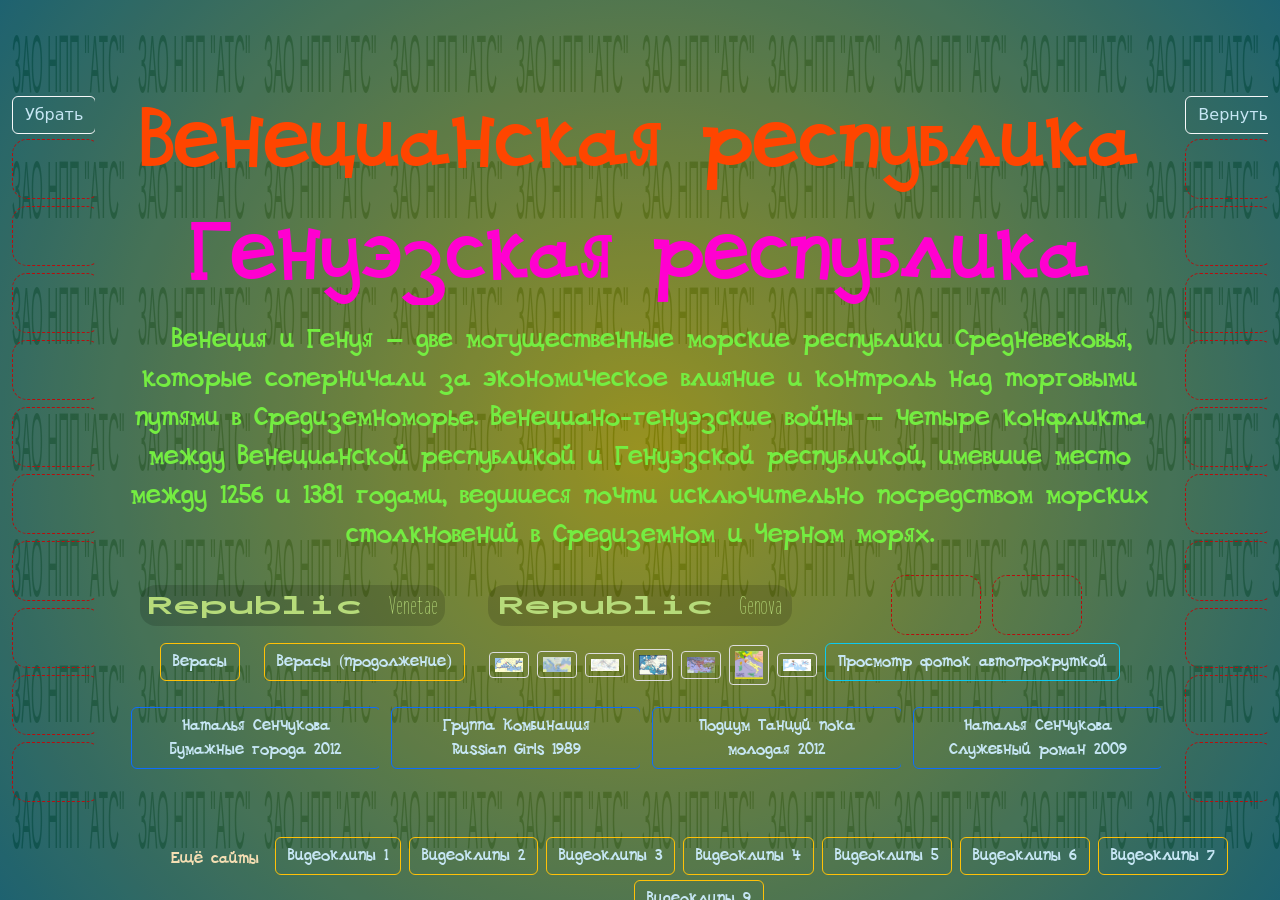
==== commit db343be5: "sec49" ====
--- a/index.html
+++ b/index.html
@@ -134,6 +134,8 @@
 
 <button class="btn btn-warning bg-transparent" onclick="openNav3()">Верасы</button>
 &nbsp;
+<button class="btn btn-warning bg-transparent" onclick="openNav6()">Верасы (продолжение)</button>
+&nbsp;
 <span class="picture">
 	<a target="_blank" href="pic/venetian01.jpg"><img src="pic/venetian01.jpg" alt="Нет фото"></a>
 	<a target="_blank" href="pic/venetian02.jpg"><img src="pic/venetian02.jpg" alt="Нет фото"></a>
@@ -177,6 +179,9 @@
 <button class="btn btn-warning bg-transparent">Видеоклипы 6</button></a>
 <a href="https://minashminoviy.github.io/gitvideo7/index.html" target="_blank">
 <button class="btn btn-warning bg-transparent">Видеоклипы 7</button></a>	
+<a href="https://aviapassazh.github.io/gitvideo9/index.html" target="_blank">
+<button class="btn btn-warning bg-transparent">Видеоклипы 9</button></a>	
+<!-- <a href="https://aviapassazh.github.io/githumor1/index.html" target="_blank"><button class="btn btn-warning bg-transparent">Юмор</button></a>	 -->
 </div>
 
 </div>
@@ -350,7 +355,7 @@
 называем, есть кем гордиться». -->
 -&nbsp;Надо же, 27&nbsp;лет прошло, а люди помнят! - приятно удивилась Надежда Николаевна Величко (Дайнеко - ее девичья фамилия), 
 когда мы рассказали ей о письмах и звонках читателей. 
--&nbsp;Только живу я сейчас не в Иваново, а в Москве, занимаюсь маркетинговыми исследованиями. Хотела в молодости стать актрисой, 
+-&nbsp;Живу я сейчас в Москве, занимаюсь маркетинговыми исследованиями. Хотела в молодости стать актрисой, 
 поступала в Минске в театральный - не прошла. Преподаватель, помню, тогда сказал: «Девочки, ну что вы все в актрисы хотите? 
 Идите лучше пойте». Я и пошла петь. А тут в «Верасах» солистки одна за другой в декретный ушли, им искали замену, и выбор 
 случайно пал на меня. Родители не были против - когда пятеро детей в семье, особо не привередничают. Вот будущему мужу-моряку 
@@ -367,6 +372,37 @@
 </div>
 </div>
 
+<div id="myNav6" class="overlay">
+	<a href="javascript:void(0)" class="closebtn" onclick="closeNav6()">&times;</a>  
+<div class="overlay-content">
+<p>
+<div class="container-fluid text-center"><div class="row"><div class="col-4">
+	<figure>
+		<img src="pic/verasi3.jpg" style="width: 460px;" alt="Нет фото">
+		<figcaption>В 1988 году солистки "Верасов" Ирина Цветкова и<br> Юлия Скороход украсили обложку 
+		популярного<br> в то время журнала "Работніца і сялянка"</figcaption>
+	</figure>
+</div><div class="col-8">
+<div class="container-fluid text-center"><div class="row"><div class="col-6">
+	<figure>
+		<img src="pic/verasi4.jpg" style="width: 450px;" alt="Нет фото">
+		<figcaption>Александр Тиханович пришёл в "Верасы" ради<br> Ядвиги Поплавской. В 1975 году они поженились.</figcaption>
+	</figure>
+</div><div class="col-6">
+	<img src="pic/verasi5.jpg" style="width: 420px; float: left;" alt="Нет фото">
+</div></div></div>
+<p style="font-size: 20px !important;">В&nbsp;1974&nbsp;году на пятом Всесоюзном конкурсе артистов эстрады уже после первого тура молодой коллектив 
+привлёк к себе внимание жюри и слушателей, отмечавших своеобразие манеры распева и чистоту интонации.
+</p><p style="font-size: 26px !important;">
+В 1984 году ансамбль принимает участие в съёмках телепрограммы «Новогодний аттракцион», которую вели Игорь Кио и Алла Пугачёва. 
+Песня «Карнавал» (слова Владимира Някляева) руководителя ансамбля Василия Раинчика, которую показали в «новогоднем аттракционе», 
+стала хитом<br> в 1984—1985&nbsp;годах.
+</p>
+</div></div></div>	
+</p>
+</div>
+</div>
+
 <script src="styles/preloadnew.js"></script>
 <script src="styles/madpanel.js"></script>
 <script src="styles/proverka.js"></script>
--- a/styles/gitvideo8.css
+++ b/styles/gitvideo8.css
@@ -78,7 +78,7 @@
 justify-content: center;
 align-self: stretch;
 }
-#myNav1, #myNav2, #myNav3, #myNav4, #myNav5{
+#myNav1, #myNav2, #myNav3, #myNav4, #myNav5, #myNav6{
 background-color: rgb(10, 1, 36);
 color: wheat;
 font-family: "Jolly";
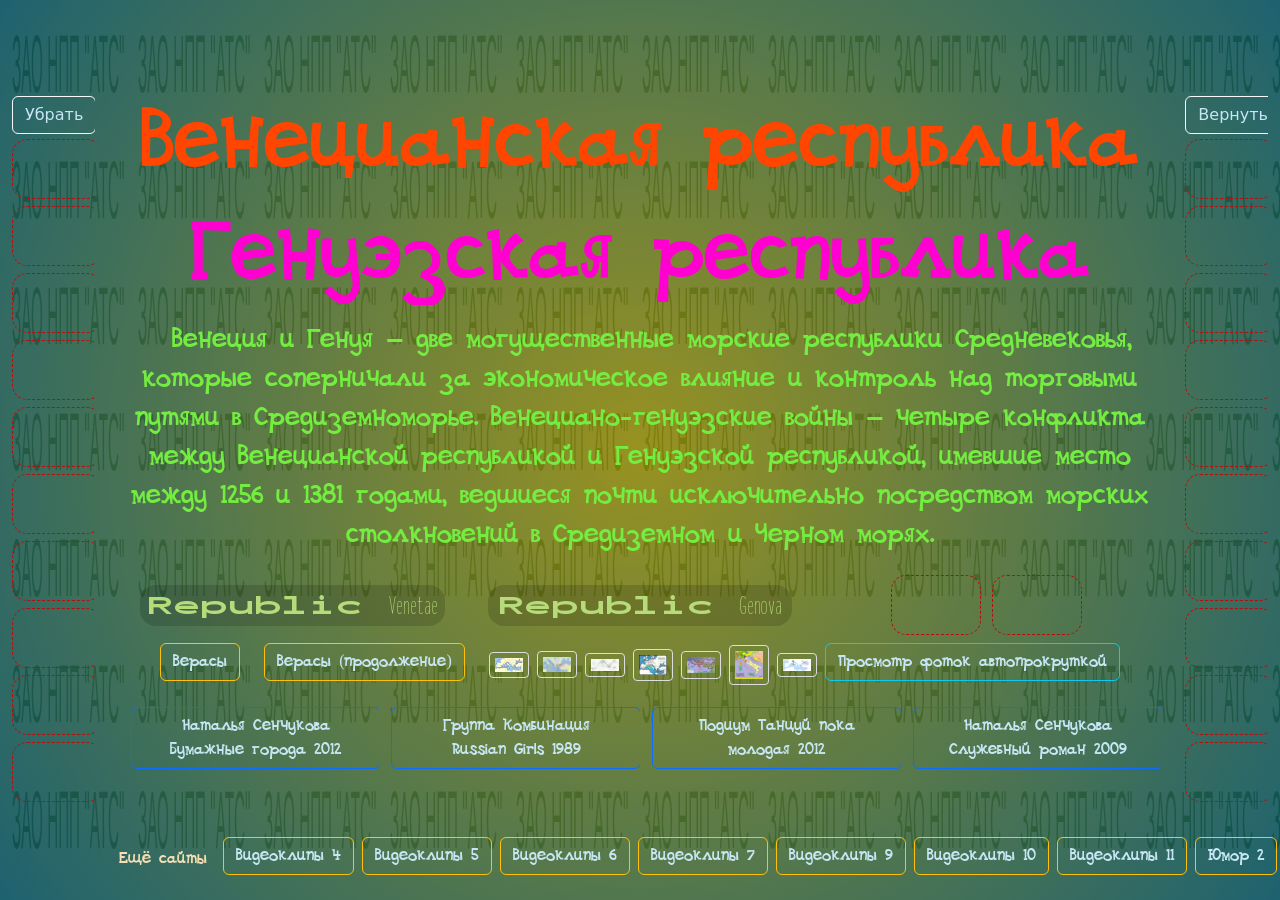
==== commit 57874ae0: "secn01" ====
--- a/index.html
+++ b/index.html
@@ -63,12 +63,13 @@
 <span class="vid" title="Верасы - Малиновка 1980">
 	<video src="video/Verasi Malinovka.mp4" type="video/mp4" autoplay muted loop></video>
 	<p class="title hide">Верасы - Малиновка 1980&nbsp;&nbsp;
-<span style="position: fixed; right: 10%;">
+<span style="position: fixed; right: 4%;">
 
 <button class="btn btn-warning bg-transparent knpopis" onclick="openNav4()">Исполнители</button>
 <a target="_blank" href="pic/verasi7.jpg"><img src="pic/verasi7.jpg" alt="Нет фото"></a>
 <button class="btn btn-warning bg-transparent knpopis" onclick="openNav5()">Надя Дайнеко</button>
 <!-- <a href="https://www.kp.ru/daily/23941.3/145396/" target="_blank"><button class="btn btn-primary bg-transparent knpopis"></button></a>	 -->
+<button class="btn btn-warning bg-transparent knpopis" onclick="openNav7()">Текст</button>
 </span>
 </p>
 </span>
@@ -165,12 +166,6 @@
 </div></div></div>
 
 <div class="mx-auto" style="height: 7%;">Ещё сайты&nbsp;
-<a href="https://orion4log.github.io/vidinostr1/index.html" target="_blank">
-<button class="btn btn-warning bg-transparent">Видеоклипы 1</button></a>
-<a href="https://noviyashic50285.github.io/gitvideo2/index.html" target="_blank">
-<button class="btn btn-warning bg-transparent">Видеоклипы 2</button></a>
-<a href="https://noviyashic50285.github.io/gitvideo2/videorus3/videorus3.html" target="_blank">
-<button class="btn btn-warning bg-transparent">Видеоклипы 3</button></a>
 <a href="https://minashminoviy.github.io/gitvideo4/index.html" target="_blank">
 <button class="btn btn-warning bg-transparent">Видеоклипы 4</button></a>
 <a href="https://minashminoviy.github.io/blestash5/index.html" target="_blank">
@@ -178,9 +173,15 @@
 <a href="https://minashminoviy.github.io/gitvideo6/index.html" target="_blank">
 <button class="btn btn-warning bg-transparent">Видеоклипы 6</button></a>
 <a href="https://minashminoviy.github.io/gitvideo7/index.html" target="_blank">
-<button class="btn btn-warning bg-transparent">Видеоклипы 7</button></a>	
+<button class="btn btn-warning bg-transparent">Видеоклипы 7</button></a>
 <a href="https://aviapassazh.github.io/gitvideo9/index.html" target="_blank">
 <button class="btn btn-warning bg-transparent">Видеоклипы 9</button></a>	
+<a href="https://itsmyname44.github.io/gitvideo10/index.html" target="_blank">
+<button class="btn btn-warning bg-transparent">Видеоклипы 10</button></a>	
+<a href="https://itsmyname44.github.io/gitvideo11/index.html" target="_blank">
+<button class="btn btn-warning bg-transparent">Видеоклипы 11</button></a>	
+<a href="https://itsmyname44.github.io/githumor2/index.html" target="_blank">
+<button class="btn btn-warning bg-transparent">Юмор 2</button></a>	
 <!-- <a href="https://aviapassazh.github.io/githumor1/index.html" target="_blank"><button class="btn btn-warning bg-transparent">Юмор</button></a>	 -->
 </div>
 
@@ -403,6 +404,53 @@
 </div>
 </div>
 
+<div id="myNav7" class="overlay">
+	<a href="javascript:void(0)" class="closebtn" onclick="closeNav7()">&times;</a>  
+<div class="overlay-content" style="background-color: black; color: beige;">
+<p>Текст песни</p>
+<div class="container-fluid text-center"><div class="row"><div class="col-6">
+<p>
+Малиновки заслыша голосок<br>
+Припомню я забытые свиданья<br>
+Три жердочки, берёзовый мосток<br>
+Над тихою речушкой без названья<br>
+</p>
+<span style="font-size: 18px; color: greenyellow; font-style: italic;">Припев:</span><br>
+<p>
+Прошу тебя в час розовый<br>
+Напой тихонько мне<br>
+Как дорог край берёзовый<br>
+В малиновой заре<br>
+Как дорог край берёзовый<br>
+В малиновой заре<br>
+</p>
+</div><div class="col-6">
+<p>
+А волны шли неведомо куда<br>
+И камушки у берега качали<br>
+И пела нам малиновка тогда<br>
+О том о чём напрасно мы молчали<br>
+</p>
+<span style="font-size: 18px; color: blue; font-style: italic;">Припев</span><br>
+<p>
+Сожжён мосток, ушла из сердца боль<br>
+Исчезла речка, вдаль умчалась юность<br>
+Но песня словно первая любовь<br>
+Малиновкой опять ко мне вернулась<br>
+</p>
+<span style="font-size: 18px; color: blue; font-style: italic;">Припев</span><br>
+</div></div></div>
+
+<div style="font-size: 28px;color: rgb(200, 242, 75); 
+font-style: italic; margin: 1.5rem 10rem;">
+Песня записана в 1979 году художественным руководителем ВИА Василием Раинчиком на магнитофон при 
+встрече с Ханоком в брестской гостинице «Интурист», в ресторане которой вечером состоялась 
+премьера песни.<br>
+</div>
+<br>
+</div>
+</div>
+
 <script src="styles/preloadnew.js"></script>
 <script src="styles/madpanel.js"></script>
 <script src="styles/proverka.js"></script>
